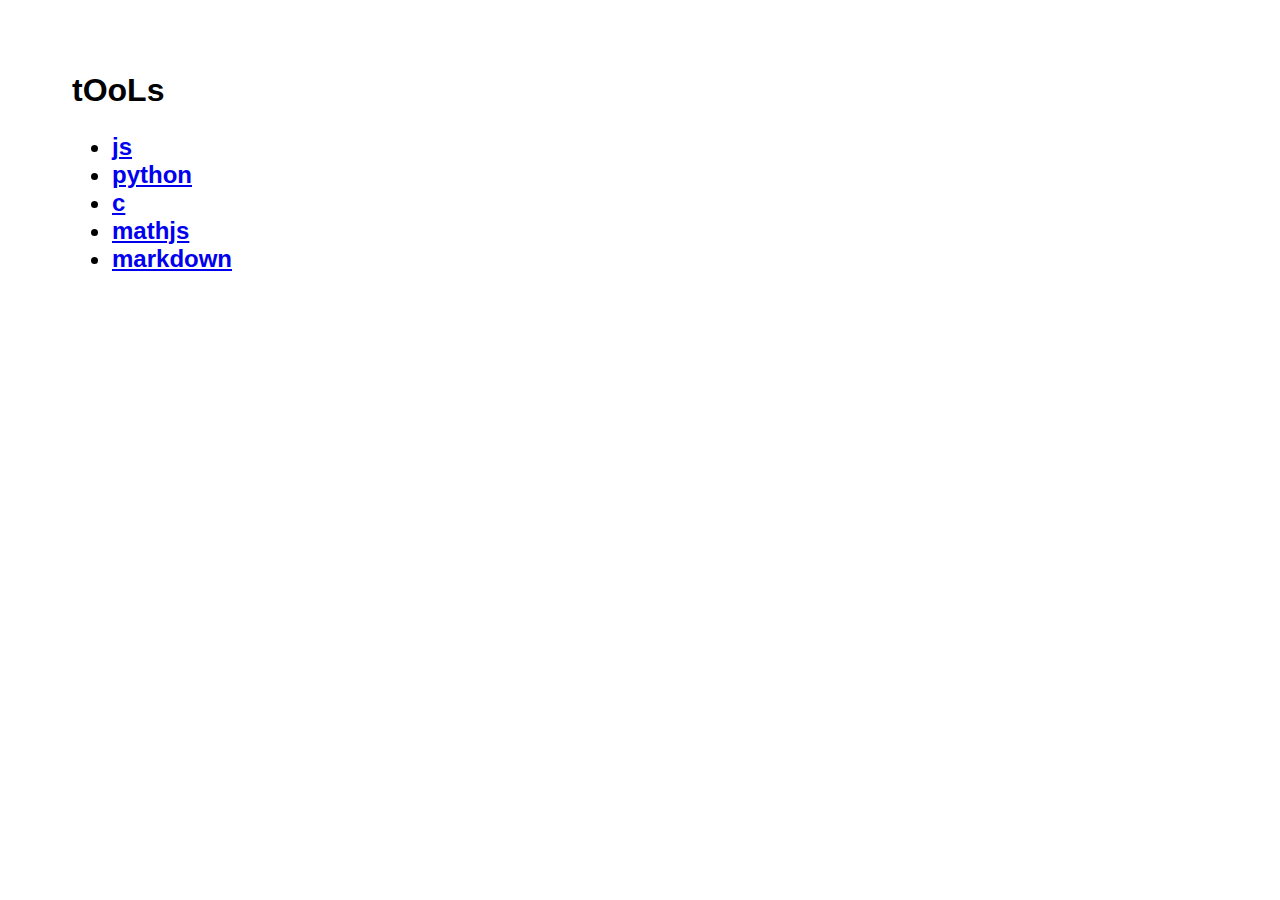
==== static/index.html @ 3d2a5825 "mv" ====
<html>
    <head>
        <title>tOoLs</title>
        <link rel="shortcut icon" href="/static/index/bf.jpeg" >
    </head>
    <body style="padding:5%;font-family:Verdana,Arial;">
        <h1>tOoLs</h1>
        <h2><ul>
            <li><a href=js>js</a></li>
            <li><a href=python>python</a></li>
            <li><a href=c>c</a></li>
            <li><a href=mathjs>mathjs</a></li>
            <li><a href=markdown>markdown</a></li>
        </ul></h2>
    </body>
</html>
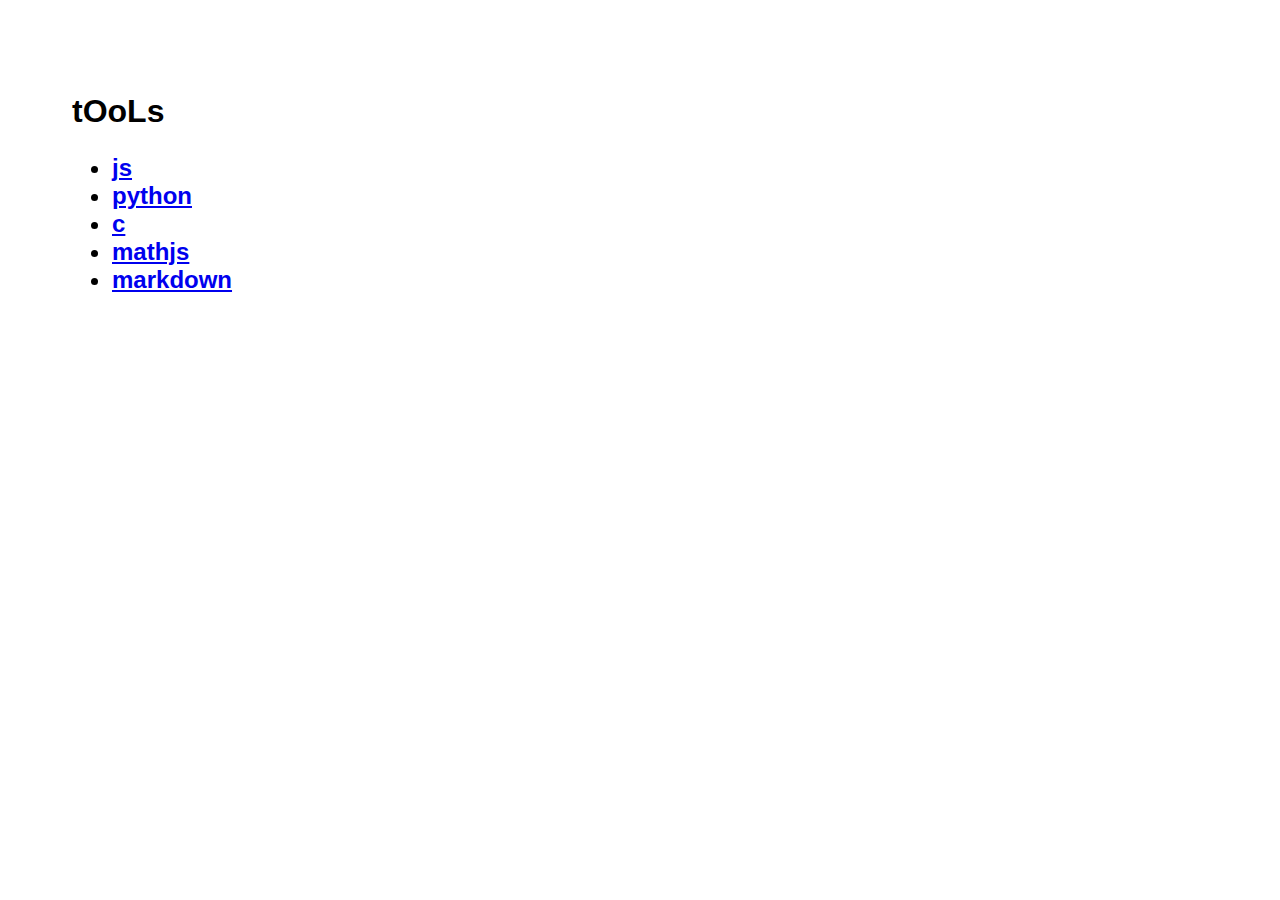
==== commit 3b00d64d: "update" ====
--- a/static/index.html
+++ b/static/index.html
@@ -1,7 +1,10 @@
-<html>
+<!DOCTYPE html>
+<html xmlns="http://www.w3.org/1999/xhtml">
     <head>
+        <meta http-equiv=Content-Type content="text/html;charset=utf-8">
+        <meta http-equiv="keywords" content="tool"> 
         <title>tOoLs</title>
-        <link rel="shortcut icon" href="/static/index/bf.jpeg" >
+        <link rel="shortcut icon" href="/static/bf.jpeg" >
     </head>
     <body style="padding:5%;font-family:Verdana,Arial;">
         <h1>tOoLs</h1>
